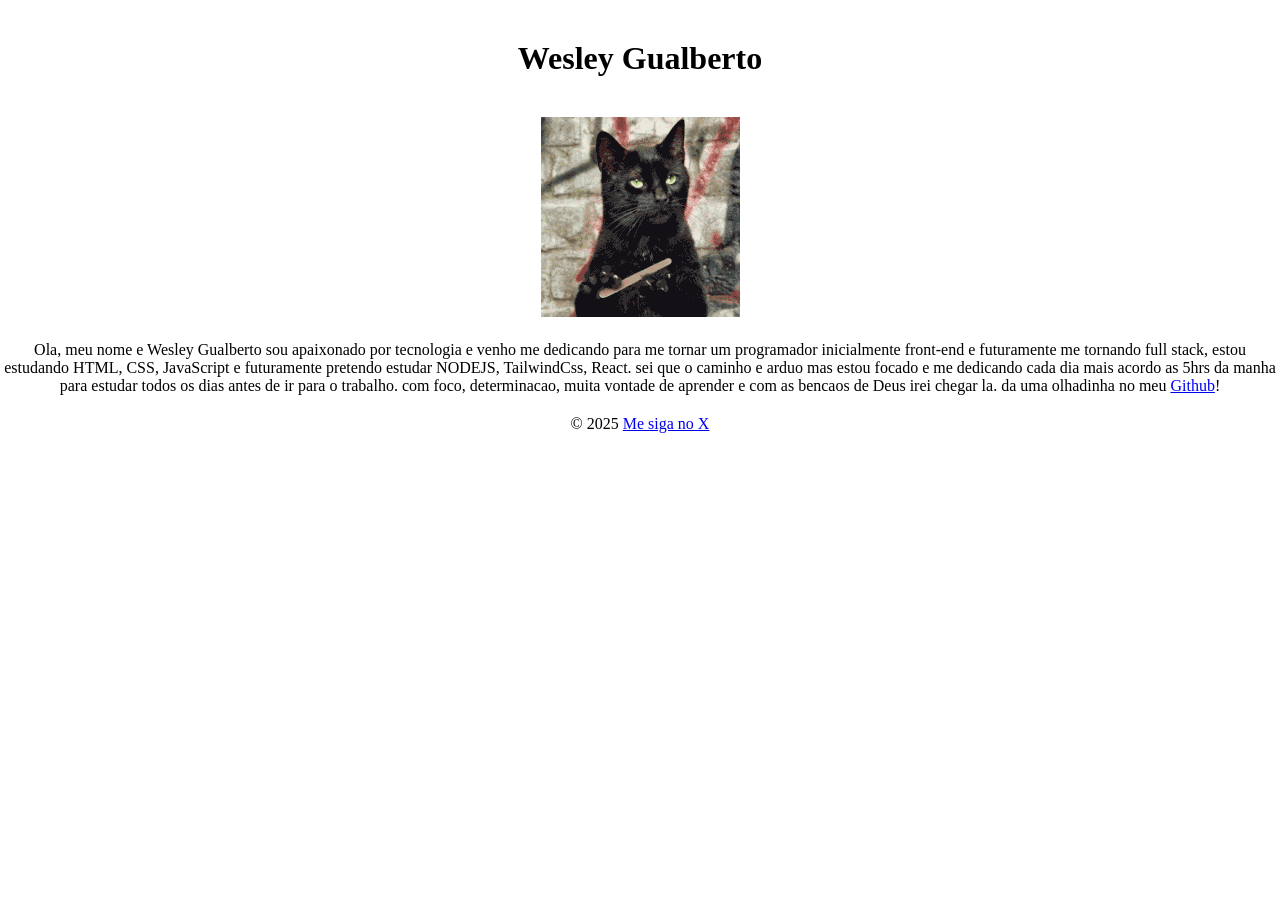
==== Apresentacao/index.html @ 3684414b "Desfio apresentacao chat GPT" ====
<!DOCTYPE html>
<html lang="en">
<head>
    <meta charset="UTF-8">
    <meta name="viewport" content="width=device-width, initial-scale=1.0">
    <title>Apresentacao: Wesley Gualberto</title>
    <link rel="stylesheet" href="style.css">
</head>
<body>
    <header>
        <h1>Wesley Gualberto</h1>
    </header>
    
    <section>
        <div><img src="images/Screenshot_1.png" alt="Uma Imagem minha"></div>
    </section>

    <main>
        <p>Ola, meu nome e Wesley Gualberto sou apaixonado por tecnologia e venho me dedicando para me tornar um programador inicialmente front-end e futuramente me tornando full stack, estou estudando HTML, CSS, JavaScript e futuramente pretendo estudar NODEJS, TailwindCss, React. sei que o caminho e arduo mas estou focado e me dedicando cada dia mais acordo as 5hrs da manha para estudar todos os dias antes de ir para o trabalho. com foco, determinacao, muita vontade de aprender e com as bencaos de Deus irei chegar la. da uma olhadinha no meu <a href="https://github.com/WesleyGualberto">Github</a>!</p>
    </main>

    <footer>
        <p>&copy; 2025 <a href="https://x.com/WesleyGual78163">Me siga no X</a></p>
    </footer>
</body>
</html>
---- Apresentacao/style.css ----
* {
    margin: 20px 0 0 0;
}

h1 {
    text-align: center;
}

div {
    text-align: center;
}

main p {
    text-align: center;
}

footer {
    text-align: center;
}
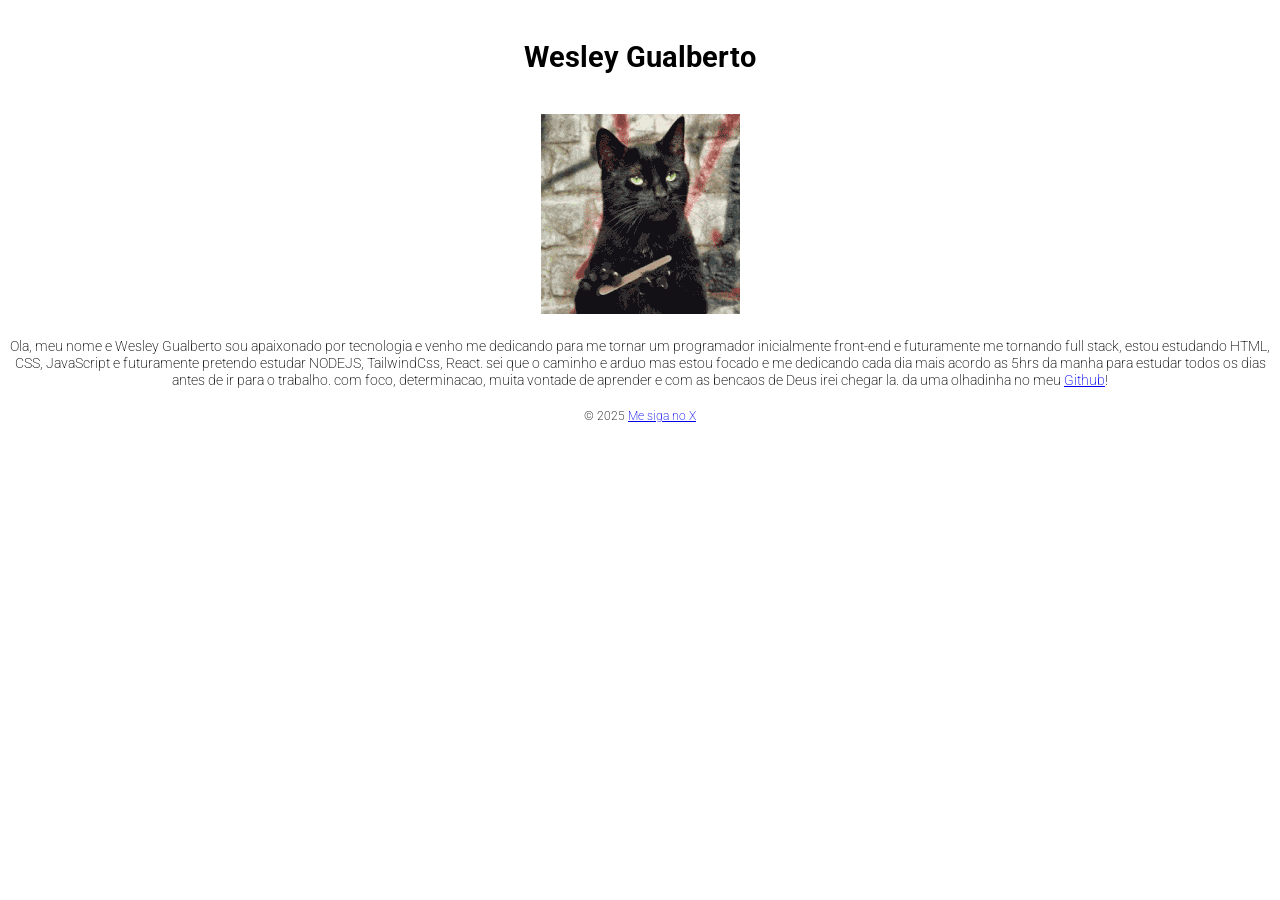
==== commit dd6d3aeb: "melhorias feitas" ====
--- a/Apresentacao/index.html
+++ b/Apresentacao/index.html
@@ -4,7 +4,11 @@
     <meta charset="UTF-8">
     <meta name="viewport" content="width=device-width, initial-scale=1.0">
     <title>Apresentacao: Wesley Gualberto</title>
+    <link rel="shortcut icon" href="images/Screenshot_1.png" type="image/x-icon">
     <link rel="stylesheet" href="style.css">
+    <link rel="preconnect" href="https://fonts.googleapis.com">
+    <link rel="preconnect" href="https://fonts.gstatic.com" crossorigin>
+    <link href="https://fonts.googleapis.com/css2?family=Roboto:ital,wght@0,100..900;1,100..900&family=Sen:wght@400..800&display=swap" rel="stylesheet">
 </head>
 <body>
     <header>
@@ -12,7 +16,7 @@
     </header>
     
     <section>
-        <div><img src="images/Screenshot_1.png" alt="Uma Imagem minha"></div>
+        <div><img src="images/Screenshot_1.png" alt="Foto de Wesley Gualberto"></div>
     </section>
 
     <main>
--- a/Apresentacao/style.css
+++ b/Apresentacao/style.css
@@ -1,5 +1,11 @@
 * {
     margin: 20px 0 0 0;
+}
+
+body {
+    font-family: "Roboto", sans-serif;
+    font-weight: 200;
+    font-size: 0.9em;
 }
 
 h1 {
@@ -10,10 +16,16 @@
     text-align: center;
 }
 
+img {
+    max-width: 100%;
+    height: auto;
+}
+
 main p {
     text-align: center;
 }
 
 footer {
     text-align: center;
+    font-size: 0.8em;
 }
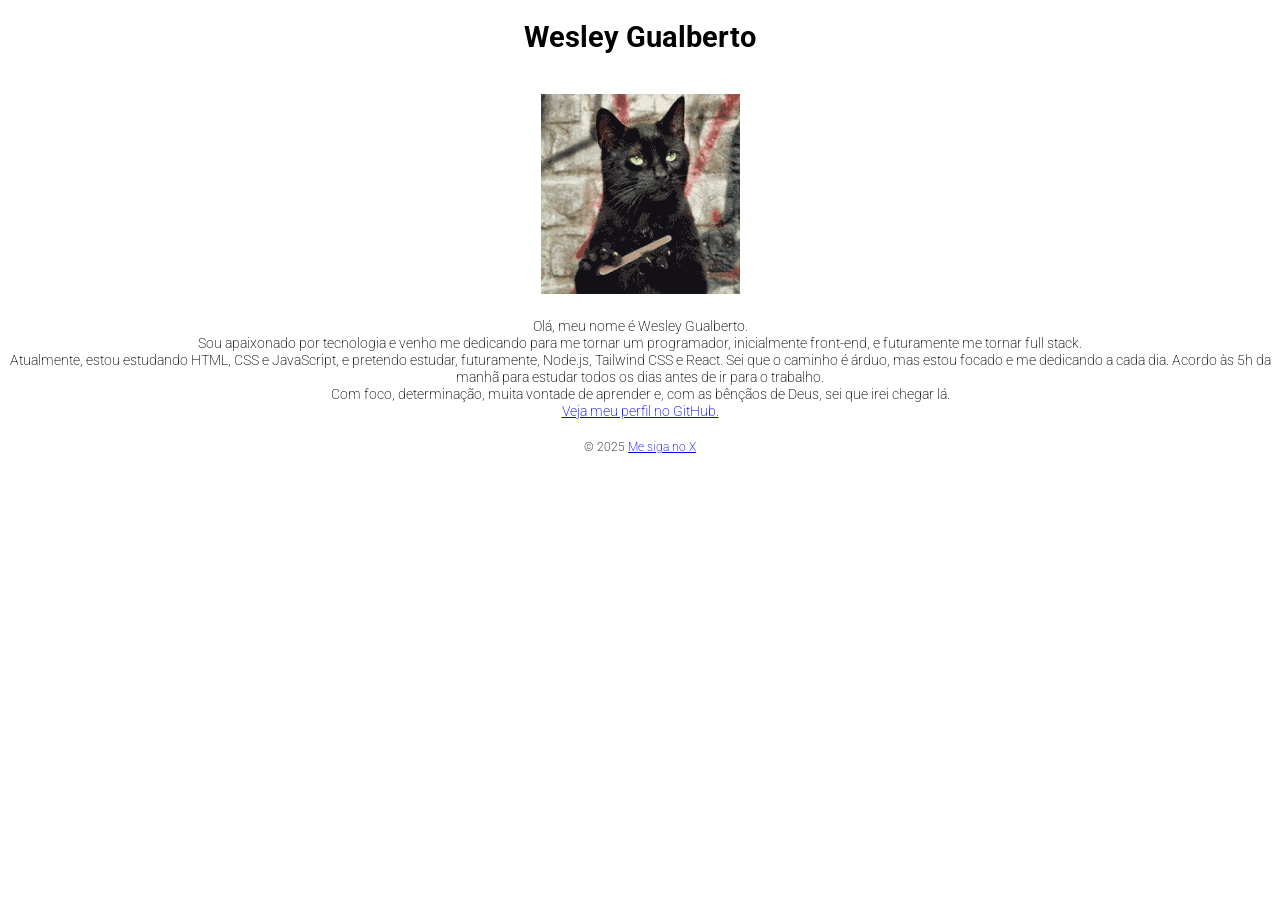
==== commit d7f3b99e: "melhorias" ====
--- a/Apresentacao/index.html
+++ b/Apresentacao/index.html
@@ -1,5 +1,5 @@
 <!DOCTYPE html>
-<html lang="en">
+<html lang="pt-br">
 <head>
     <meta charset="UTF-8">
     <meta name="viewport" content="width=device-width, initial-scale=1.0">
@@ -14,13 +14,10 @@
     <header>
         <h1>Wesley Gualberto</h1>
     </header>
-    
-    <section>
-        <div><img src="images/Screenshot_1.png" alt="Foto de Wesley Gualberto"></div>
-    </section>
 
     <main>
-        <p>Ola, meu nome e Wesley Gualberto sou apaixonado por tecnologia e venho me dedicando para me tornar um programador inicialmente front-end e futuramente me tornando full stack, estou estudando HTML, CSS, JavaScript e futuramente pretendo estudar NODEJS, TailwindCss, React. sei que o caminho e arduo mas estou focado e me dedicando cada dia mais acordo as 5hrs da manha para estudar todos os dias antes de ir para o trabalho. com foco, determinacao, muita vontade de aprender e com as bencaos de Deus irei chegar la. da uma olhadinha no meu <a href="https://github.com/WesleyGualberto">Github</a>!</p>
+        <div><img src="images/Screenshot_1.png" alt="Foto de Wesley Gualberto"></div>
+        <p>Olá, meu nome é Wesley Gualberto. <br>Sou apaixonado por tecnologia e venho me dedicando para me tornar um programador, inicialmente front-end, e futuramente me tornar full stack. <br> Atualmente, estou estudando HTML, CSS e JavaScript, e pretendo estudar, futuramente, Node.js, Tailwind CSS e React. Sei que o caminho é árduo, mas estou focado e me dedicando a cada dia. Acordo às 5h da manhã para estudar todos os dias antes de ir para o trabalho. <br> Com foco, determinação, muita vontade de aprender e, com as bênçãos de Deus, sei que irei chegar lá. <br><a href="https://github.com/WesleyGualberto">Veja meu perfil no GitHub.</a></p>
     </main>
 
     <footer>
--- a/Apresentacao/style.css
+++ b/Apresentacao/style.css
@@ -1,5 +1,7 @@
 * {
-    margin: 20px 0 0 0;
+    margin: 0;
+    padding: 0;
+    box-sizing: border-box;
 }
 
 body {
@@ -10,6 +12,7 @@
 
 h1 {
     text-align: center;
+    margin: 20px 0;
 }
 
 div {
@@ -17,6 +20,7 @@
 }
 
 img {
+    margin: 20px 0;
     max-width: 100%;
     height: auto;
 }
@@ -26,6 +30,7 @@
 }
 
 footer {
+    margin: 20px 0;
     text-align: center;
     font-size: 0.8em;
 }
